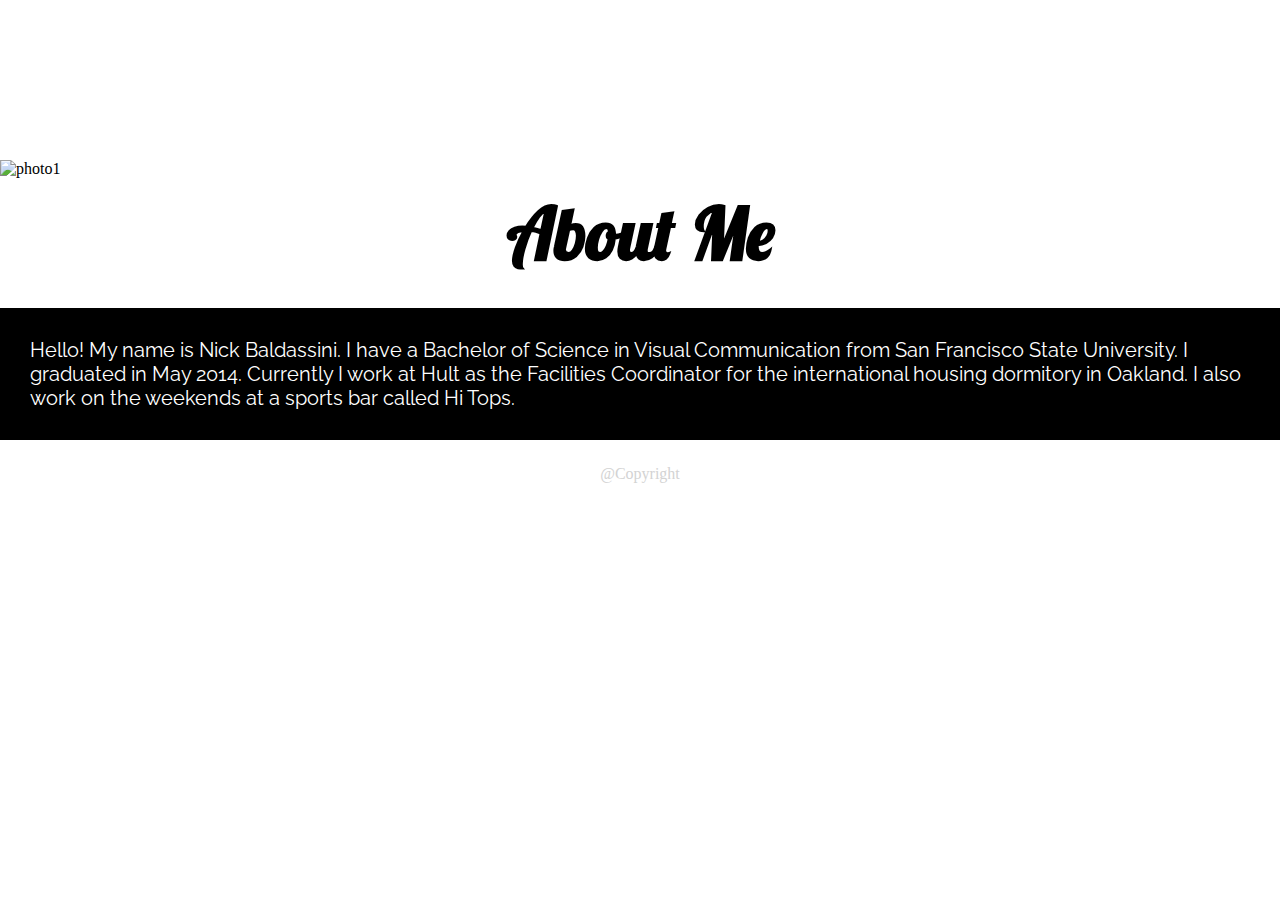
==== aboutme.html @ 52a378ff "about me page" ====
<!DOCTYPE html>
<html>

<meta charset="utf-8">
<link href='https://fonts.googleapis.com/css?family=Lobster' rel='stylesheet' type='text/css'>
<link href='https://fonts.googleapis.com/css?family=Raleway' rel='stylesheet' type='text/css'>


<head>
    <title>About Me</title>
</head>

<style>
* {box-sizing: border-box;}
body {
  margin: 0 auto;
}
.banner {
  color: white;
  height: 10em;
}
.beach {
  width: 100%;
}
h1 {
  font-family: 'Lobster';
  text-align: center;
  font-size: 72px;
  padding-top: 10px;
  padding-bottom: 10px;
  margin: 0;
}
p {
  font-family: 'Raleway';
  font-size: 20px;
  color: white;
  background: black;
  padding: 30px;
}
footer {
  color: lightgray;
  padding: 5px;
  text-align: center;
}
</style>

<body>

<div class="banner">
  <!-- logo image here  -->
</div>

<div class="photo1">
  <!-- insert photo here -->
  <img class="beach" src="http://i.imgur.com/PeWSeGz.jpg" alt="photo1" />
</div>


</div>
<h1>About Me</h1>

<p>Hello! My name is Nick Baldassini. I have a Bachelor of Science in Visual Communication from San Francisco
  State University. I graduated in May 2014. Currently I work at Hult as the Facilities Coordinator for the
  international housing dormitory in Oakland. I also work on the weekends at a sports bar called Hi Tops.</p>

<footer>@Copyright</footer>

</body>

</html>
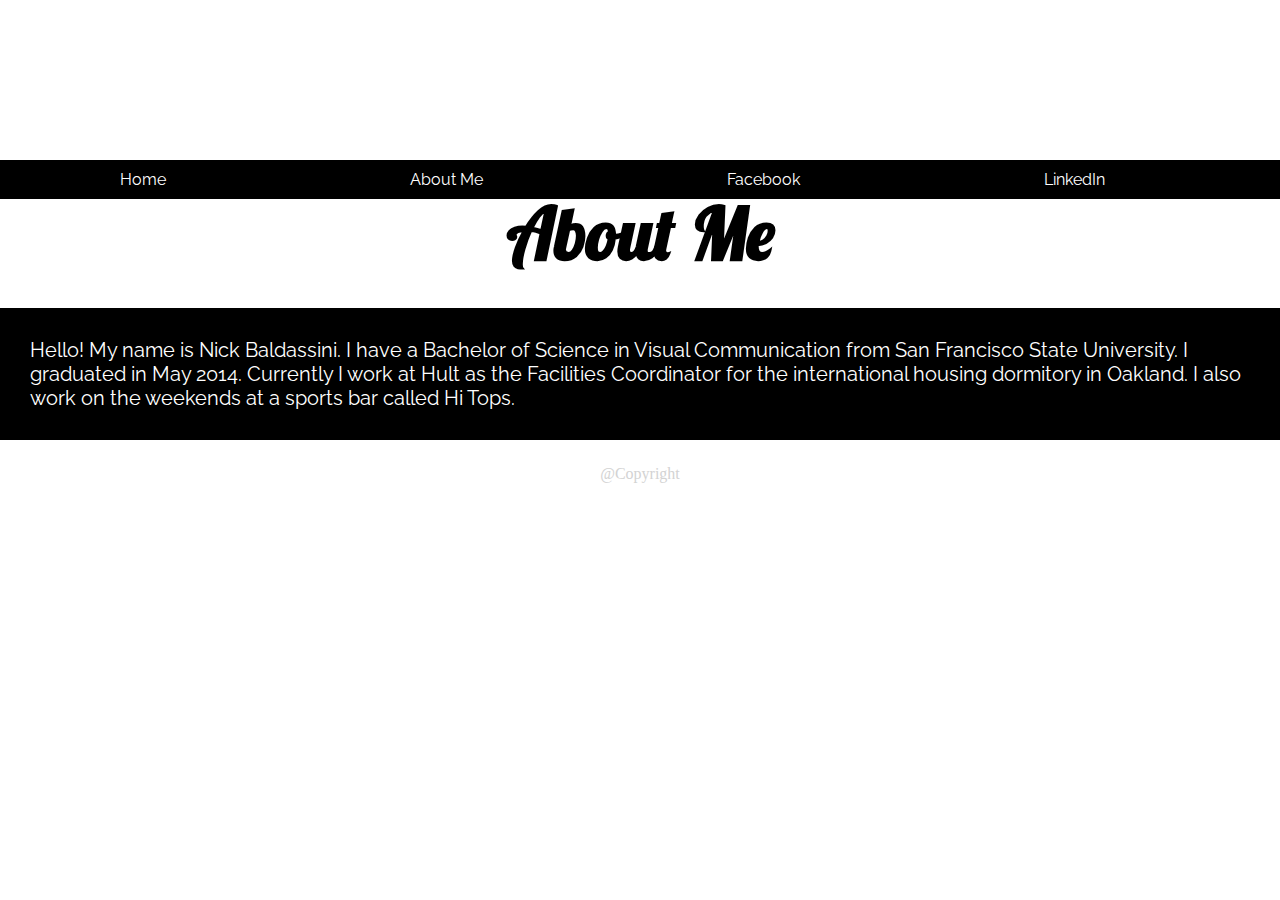
==== commit aefd7dec: "updateess" ====
--- a/aboutme.html
+++ b/aboutme.html
@@ -21,6 +21,32 @@
 }
 .beach {
   width: 100%;
+}
+.fixed {
+   position: fixed;
+   top: 0;
+   left: 0;
+   right: 0;
+}
+.menu ul {
+  position: absolute;
+  margin: 0 auto;
+  width: 100%;
+  padding: 10px 0;
+  background-color: black;
+}
+#nav li {
+  display: inline;
+  padding: 110px;
+  font-family: 'Raleway', sans-serif;
+}
+#nav li a {
+    text-decoration: none;
+    color: white;
+    padding: 10px;
+}
+#nav li a:hover {
+    background-color: grey;
 }
 h1 {
   font-family: 'Lobster';
@@ -50,11 +76,33 @@
   <!-- logo image here  -->
 </div>
 
+<div class="menu"> <!-- holds all menu elements inside this div -->
+
+<ul id="nav">
+  <li><a class="active" href="#home">Home</a></li>
+  <li><a href="aboutme.html">About Me</a></li>
+  <li><a href="https://www.facebook.com/baldassini">Facebook</a></li>
+  <li><a href="https://www.linkedin.com/in/baldassini">LinkedIn</a></li>
+</ul>
+
+</div>
+
 <div class="photo1">
   <!-- insert photo here -->
   <img class="beach" src="http://i.imgur.com/PeWSeGz.jpg" alt="photo1" />
 </div>
 
+<script type="text/javascript">
+
+var menu = document.querySelector('.menu');
+var origOffsetY = menu.offsetTop;
+
+function onScroll(event) {
+  window.scrollY >= origOffsetY ? menu.classList.add('fixed'): menu.classList.remove('fixed');
+}
+document.addEventListener('scroll', onScroll);
+
+</script>
 
 </div>
 <h1>About Me</h1>
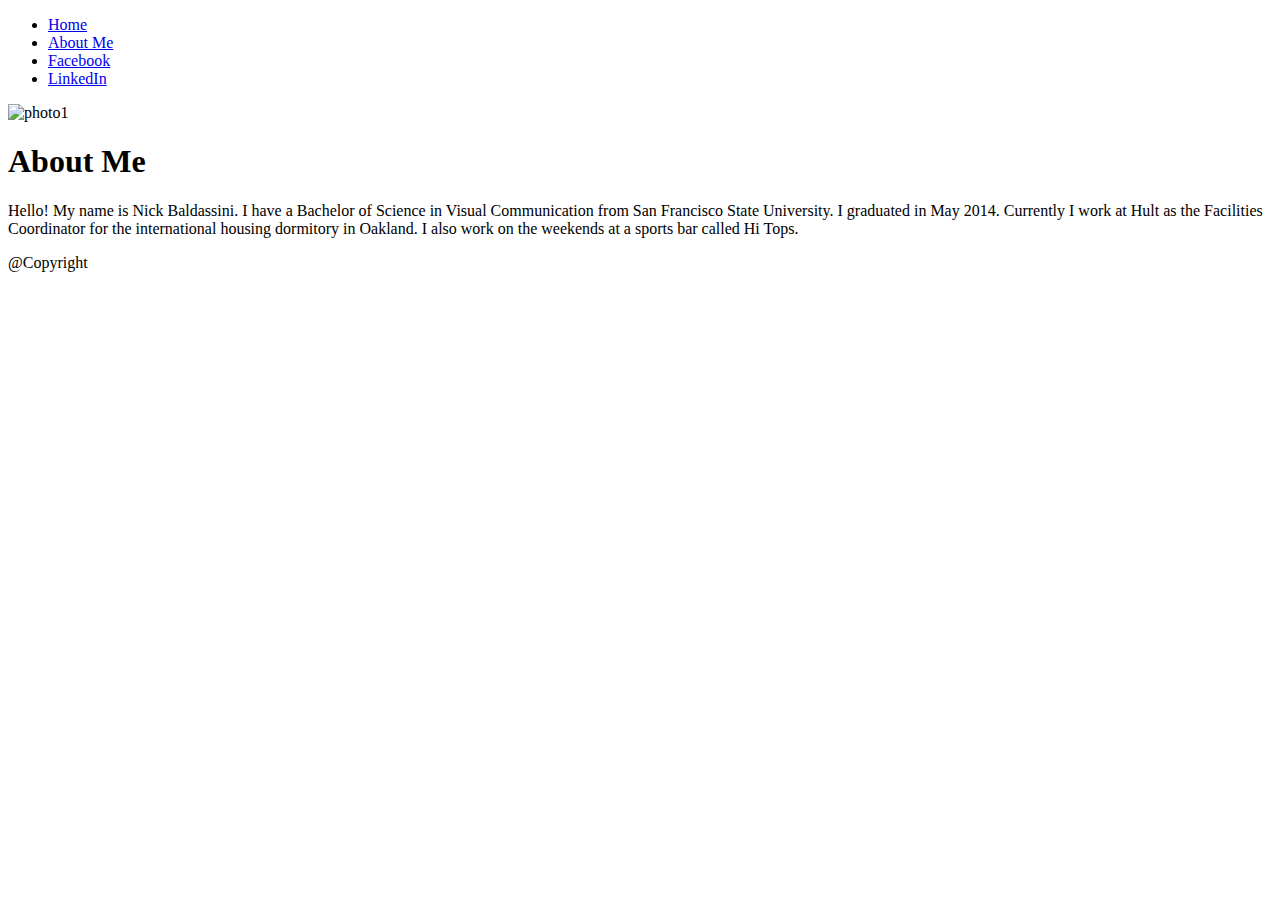
==== commit b5a8f84d: "moved to style page!" ====
--- a/aboutme.html
+++ b/aboutme.html
@@ -10,66 +10,6 @@
     <title>About Me</title>
 </head>
 
-<style>
-* {box-sizing: border-box;}
-body {
-  margin: 0 auto;
-}
-.banner {
-  color: white;
-  height: 10em;
-}
-.beach {
-  width: 100%;
-}
-.fixed {
-   position: fixed;
-   top: 0;
-   left: 0;
-   right: 0;
-}
-.menu ul {
-  position: absolute;
-  margin: 0 auto;
-  width: 100%;
-  padding: 10px 0;
-  background-color: black;
-}
-#nav li {
-  display: inline;
-  padding: 110px;
-  font-family: 'Raleway', sans-serif;
-}
-#nav li a {
-    text-decoration: none;
-    color: white;
-    padding: 10px;
-}
-#nav li a:hover {
-    background-color: grey;
-}
-h1 {
-  font-family: 'Lobster';
-  text-align: center;
-  font-size: 72px;
-  padding-top: 10px;
-  padding-bottom: 10px;
-  margin: 0;
-}
-p {
-  font-family: 'Raleway';
-  font-size: 20px;
-  color: white;
-  background: black;
-  padding: 30px;
-}
-footer {
-  color: lightgray;
-  padding: 5px;
-  text-align: center;
-}
-</style>
-
 <body>
 
 <div class="banner">
@@ -79,7 +19,7 @@
 <div class="menu"> <!-- holds all menu elements inside this div -->
 
 <ul id="nav">
-  <li><a class="active" href="#home">Home</a></li>
+  <li><a href="http://z3lindo.github.io/nick-fewd-37/">Home</a></li>
   <li><a href="aboutme.html">About Me</a></li>
   <li><a href="https://www.facebook.com/baldassini">Facebook</a></li>
   <li><a href="https://www.linkedin.com/in/baldassini">LinkedIn</a></li>
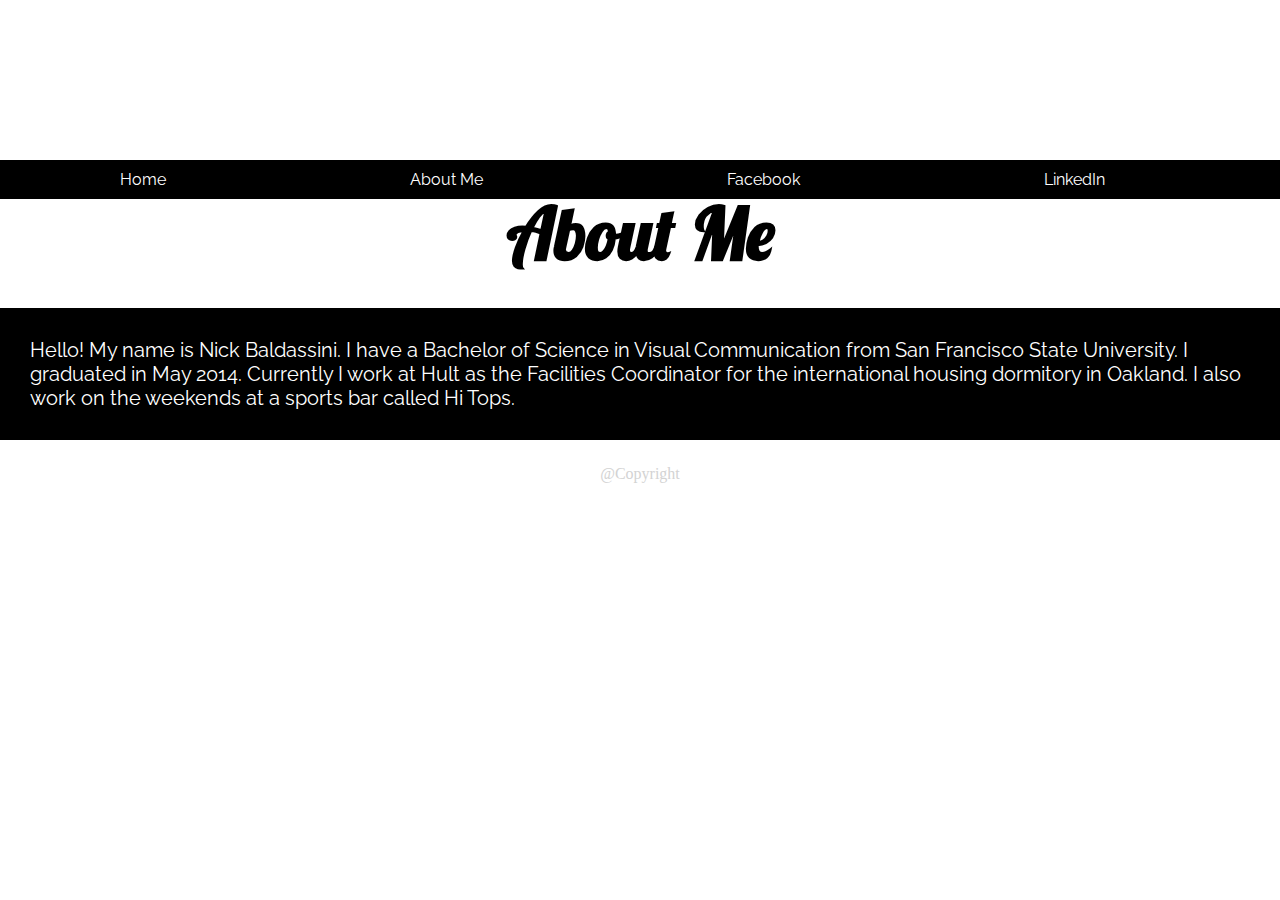
==== commit 34bc55bd: "linked" ====
--- a/aboutme.html
+++ b/aboutme.html
@@ -4,7 +4,7 @@
 <meta charset="utf-8">
 <link href='https://fonts.googleapis.com/css?family=Lobster' rel='stylesheet' type='text/css'>
 <link href='https://fonts.googleapis.com/css?family=Raleway' rel='stylesheet' type='text/css'>
-
+<link rel="stylesheet" href="aboutme.css" media="screen" title="no title" charset="utf-8">
 
 <head>
     <title>About Me</title>
--- a/aboutme.css
+++ b/aboutme.css
@@ -0,0 +1,57 @@
+* {box-sizing: border-box;}
+body {
+  margin: 0 auto;
+}
+.banner {
+  color: white;
+  height: 10em;
+}
+.beach {
+  width: 100%;
+}
+.fixed {
+   position: fixed;
+   top: 0;
+   left: 0;
+   right: 0;
+}
+.menu ul {
+  position: absolute;
+  margin: 0 auto;
+  width: 100%;
+  padding: 10px 0;
+  background-color: black;
+}
+#nav li {
+  display: inline;
+  padding: 110px;
+  font-family: 'Raleway', sans-serif;
+}
+#nav li a {
+    text-decoration: none;
+    color: white;
+    padding: 10px;
+}
+#nav li a:hover {
+    background-color: grey;
+}
+h1 {
+  font-family: 'Lobster';
+  text-align: center;
+  font-size: 72px;
+  padding-top: 10px;
+  padding-bottom: 10px;
+  margin: 0;
+}
+p {
+  font-family: 'Raleway';
+  font-size: 20px;
+  color: white;
+  background: black;
+  padding: 30px;
+}
+footer {
+  color: lightgray;
+  padding: 5px;
+  text-align: center;
+}
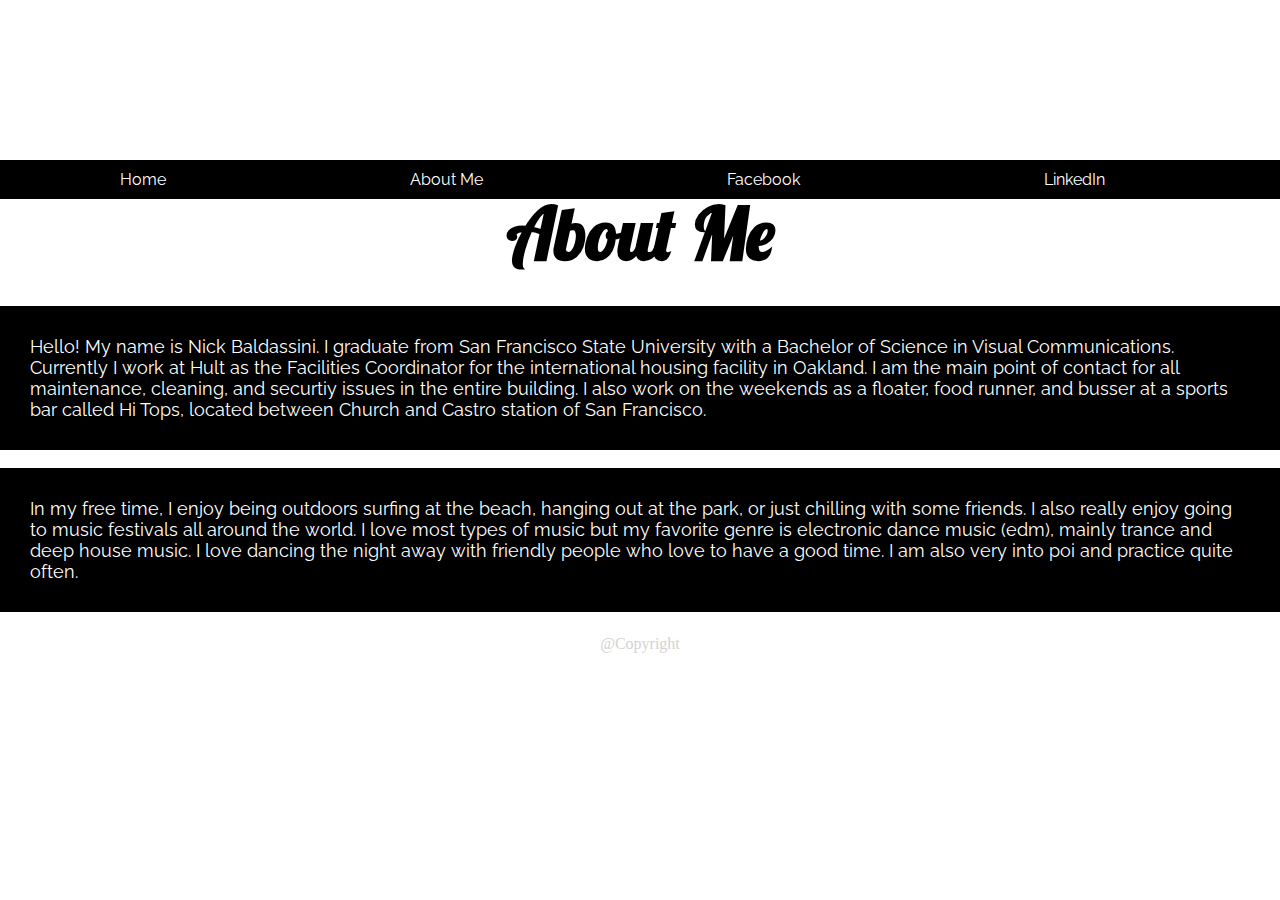
==== commit 5c7ef24c: "updated my about me" ====
--- a/aboutme.html
+++ b/aboutme.html
@@ -47,9 +47,14 @@
 </div>
 <h1>About Me</h1>
 
-<p>Hello! My name is Nick Baldassini. I have a Bachelor of Science in Visual Communication from San Francisco
-  State University. I graduated in May 2014. Currently I work at Hult as the Facilities Coordinator for the
-  international housing dormitory in Oakland. I also work on the weekends at a sports bar called Hi Tops.</p>
+<p>
+Hello! My name is Nick Baldassini. I graduate from San Francisco State University with a Bachelor of Science in Visual Communications. Currently I work at Hult as the Facilities Coordinator for the
+international housing facility in Oakland. I am the main point of contact for all maintenance, cleaning, and securtiy issues in the entire building. I also work on the weekends as a floater, food runner, and busser  at a sports bar called Hi Tops, located between Church and Castro station of San Francisco.
+</p>
+
+<p>
+  In my free time, I enjoy being outdoors surfing at the beach, hanging out at the park, or just chilling with some friends. I also really enjoy going to music festivals all around the world. I love most types of music but my favorite genre is electronic dance music (edm), mainly trance and deep house music. I love dancing the night away with friendly people who love to have a good time. I am also very into poi and practice quite often. 
+</p>
 
 <footer>@Copyright</footer>
 
--- a/aboutme.css
+++ b/aboutme.css
@@ -45,7 +45,7 @@
 }
 p {
   font-family: 'Raleway';
-  font-size: 20px;
+  font-size: 18px;
   color: white;
   background: black;
   padding: 30px;
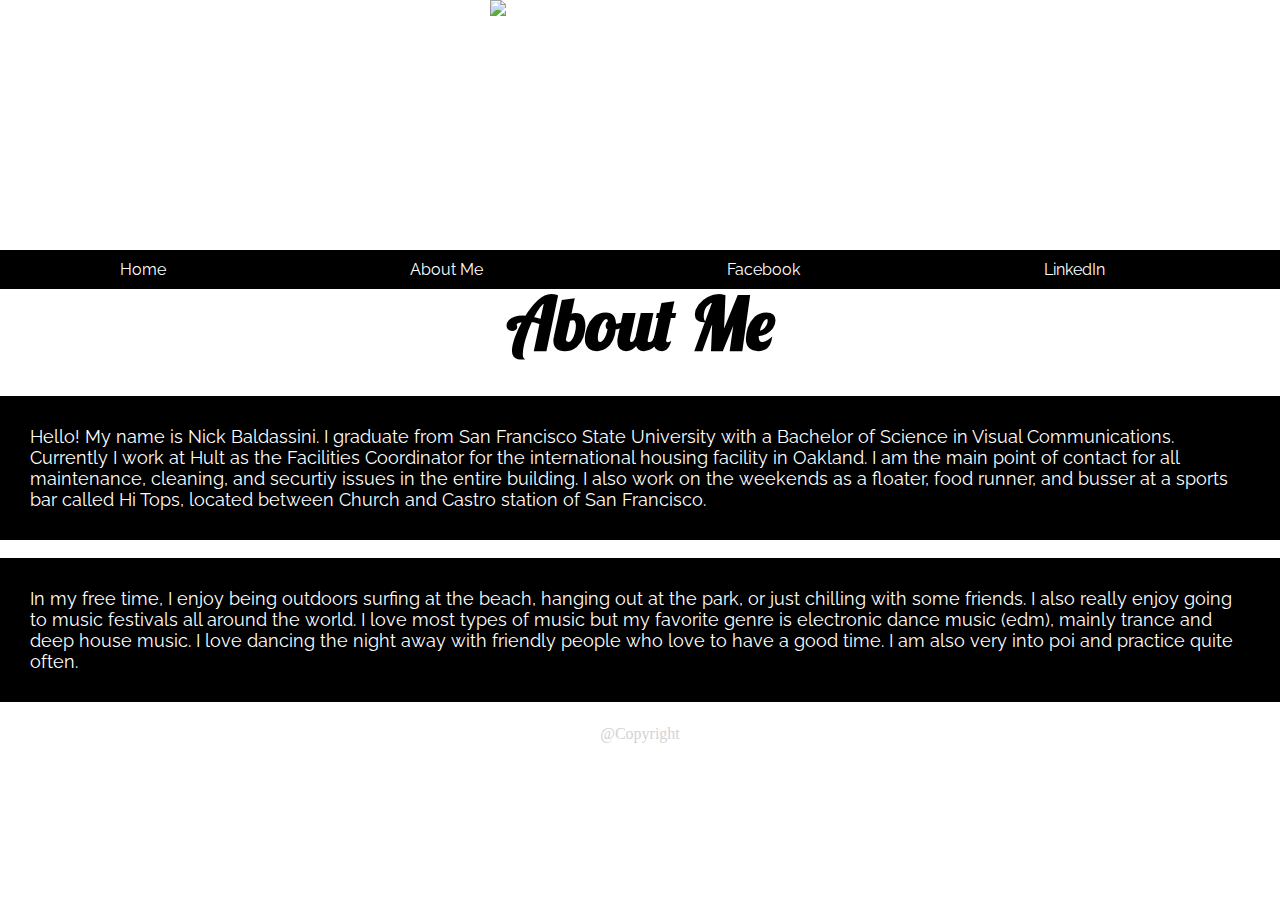
==== commit 78b93502: "updates" ====
--- a/aboutme.html
+++ b/aboutme.html
@@ -13,7 +13,7 @@
 <body>
 
 <div class="banner">
-  <!-- logo image here  -->
+  <img class="logo" src="http://i.imgur.com/JkEI1tt.jpg?1" alt="logo2.jpg" />
 </div>
 
 <div class="menu"> <!-- holds all menu elements inside this div -->
@@ -53,7 +53,7 @@
 </p>
 
 <p>
-  In my free time, I enjoy being outdoors surfing at the beach, hanging out at the park, or just chilling with some friends. I also really enjoy going to music festivals all around the world. I love most types of music but my favorite genre is electronic dance music (edm), mainly trance and deep house music. I love dancing the night away with friendly people who love to have a good time. I am also very into poi and practice quite often. 
+  In my free time, I enjoy being outdoors surfing at the beach, hanging out at the park, or just chilling with some friends. I also really enjoy going to music festivals all around the world. I love most types of music but my favorite genre is electronic dance music (edm), mainly trance and deep house music. I love dancing the night away with friendly people who love to have a good time. I am also very into poi and practice quite often.
 </p>
 
 <footer>@Copyright</footer>
--- a/aboutme.css
+++ b/aboutme.css
@@ -4,7 +4,11 @@
 }
 .banner {
   color: white;
-  height: 10em;
+  height: 250px;
+}
+.logo {
+  position: absolute;
+  left: 490px;
 }
 .beach {
   width: 100%;
